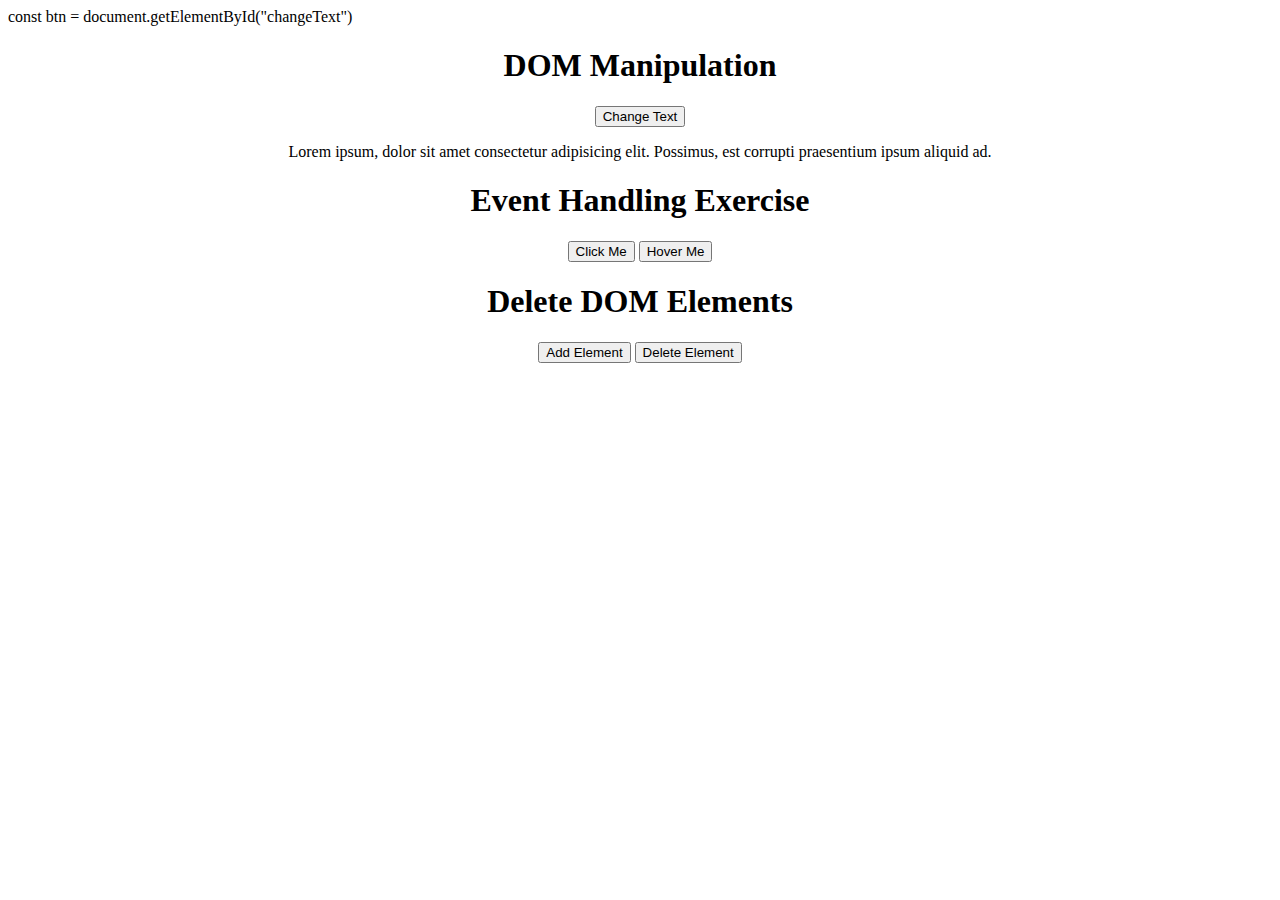
==== DAY5/index.html @ 9097912e "Dom manipulation and event listeners" ====
const btn = document.getElementById("changeText")
<html lang="en">

<head>
    <meta charset="UTF-8">
    <meta name="viewport" content="width=device-width, initial-scale=1.0">
    <title>DOM Manipulation</title>
</head>

<body>
    <center>
        <h1>DOM Manipulation</h1>
        <button id="changeText">Change Text</button>
        <p id="output">Lorem ipsum, dolor sit amet consectetur adipisicing elit. Possimus, est corrupti praesentium ipsum aliquid ad.</p>
    </center>


    <center>
        <h1>Event Handling Exercise</h1>
        <button id="clickButton">Click Me</button>
        <button id="hoverMe">Hover Me</button>
        <p id="result"></p>
    </center>

    <center>
        <h1>Delete DOM Elements</h1>
        <button id="btn3">Add Element</button>
        <button id="btn4">Delete Element</button>
        <div id="listItem"></div>
    </center>
    <script src="script.js"></script>
</body>

</html>
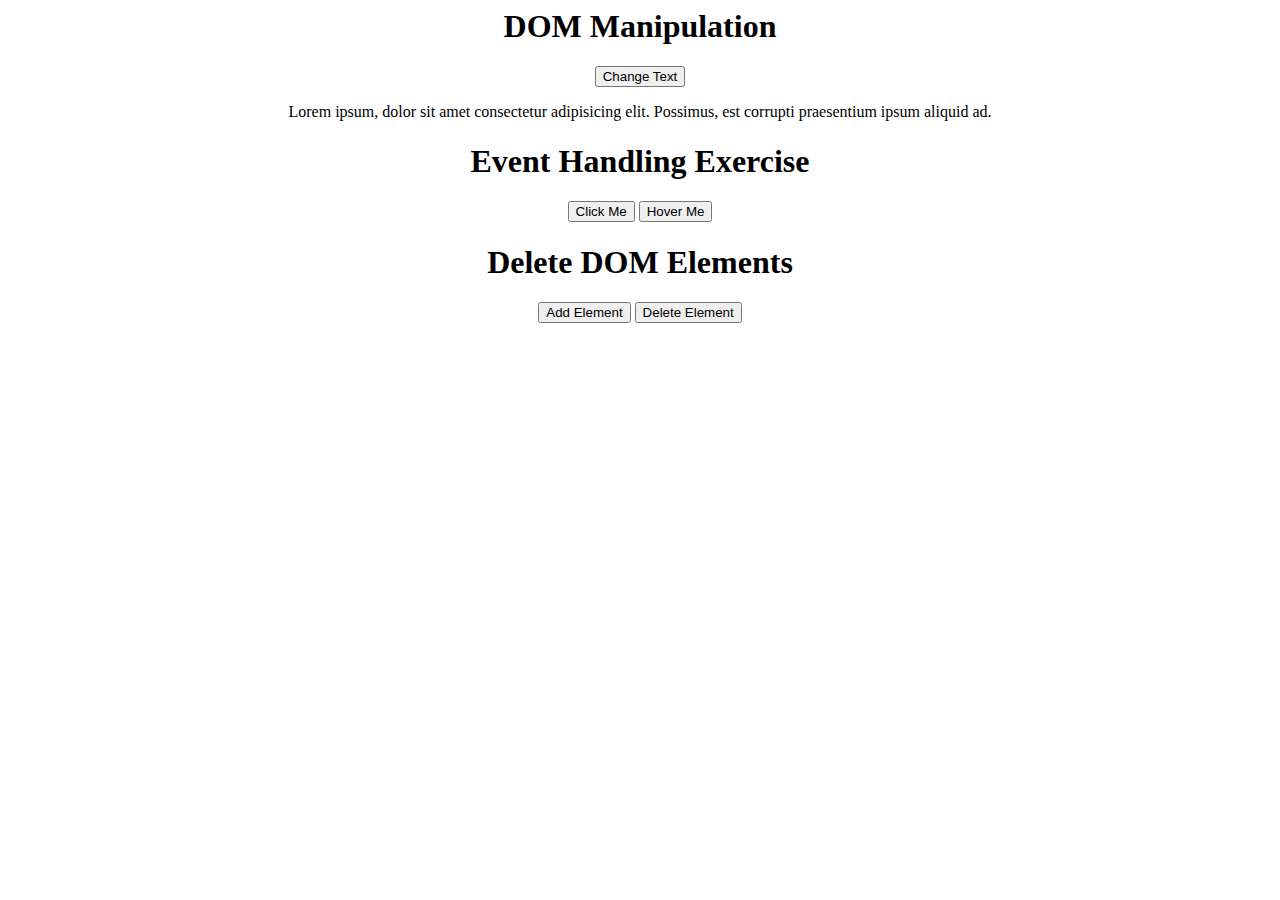
==== commit 889aed4f: "fixed unnecessary text appending issue" ====
--- a/DAY5/index.html
+++ b/DAY5/index.html
@@ -1,4 +1,3 @@
-const btn = document.getElementById("changeText")
 <html lang="en">
 
 <head>
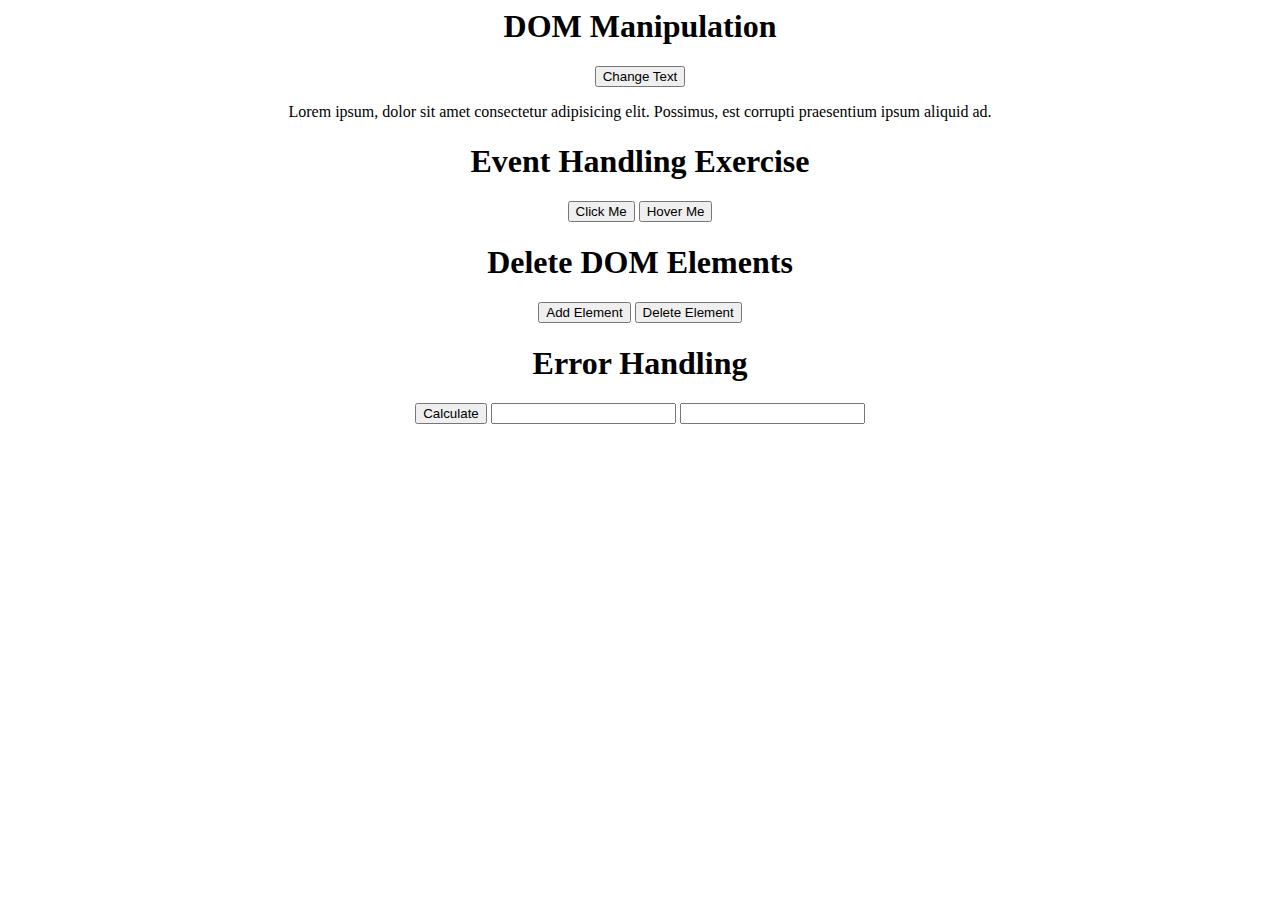
==== commit 0ae127aa: "exception handling in javascript" ====
--- a/DAY5/index.html
+++ b/DAY5/index.html
@@ -27,6 +27,14 @@
         <button id="btn4">Delete Element</button>
         <div id="listItem"></div>
     </center>
+
+    <center>
+        <h1>Error Handling</h1>
+        <button id="calculateButton">Calculate</button>
+        <input type="text" id="num1">
+        <input type="text" id="num2">
+        <div id="result2"></div>
+    </center>
     <script src="script.js"></script>
 </body>
 
